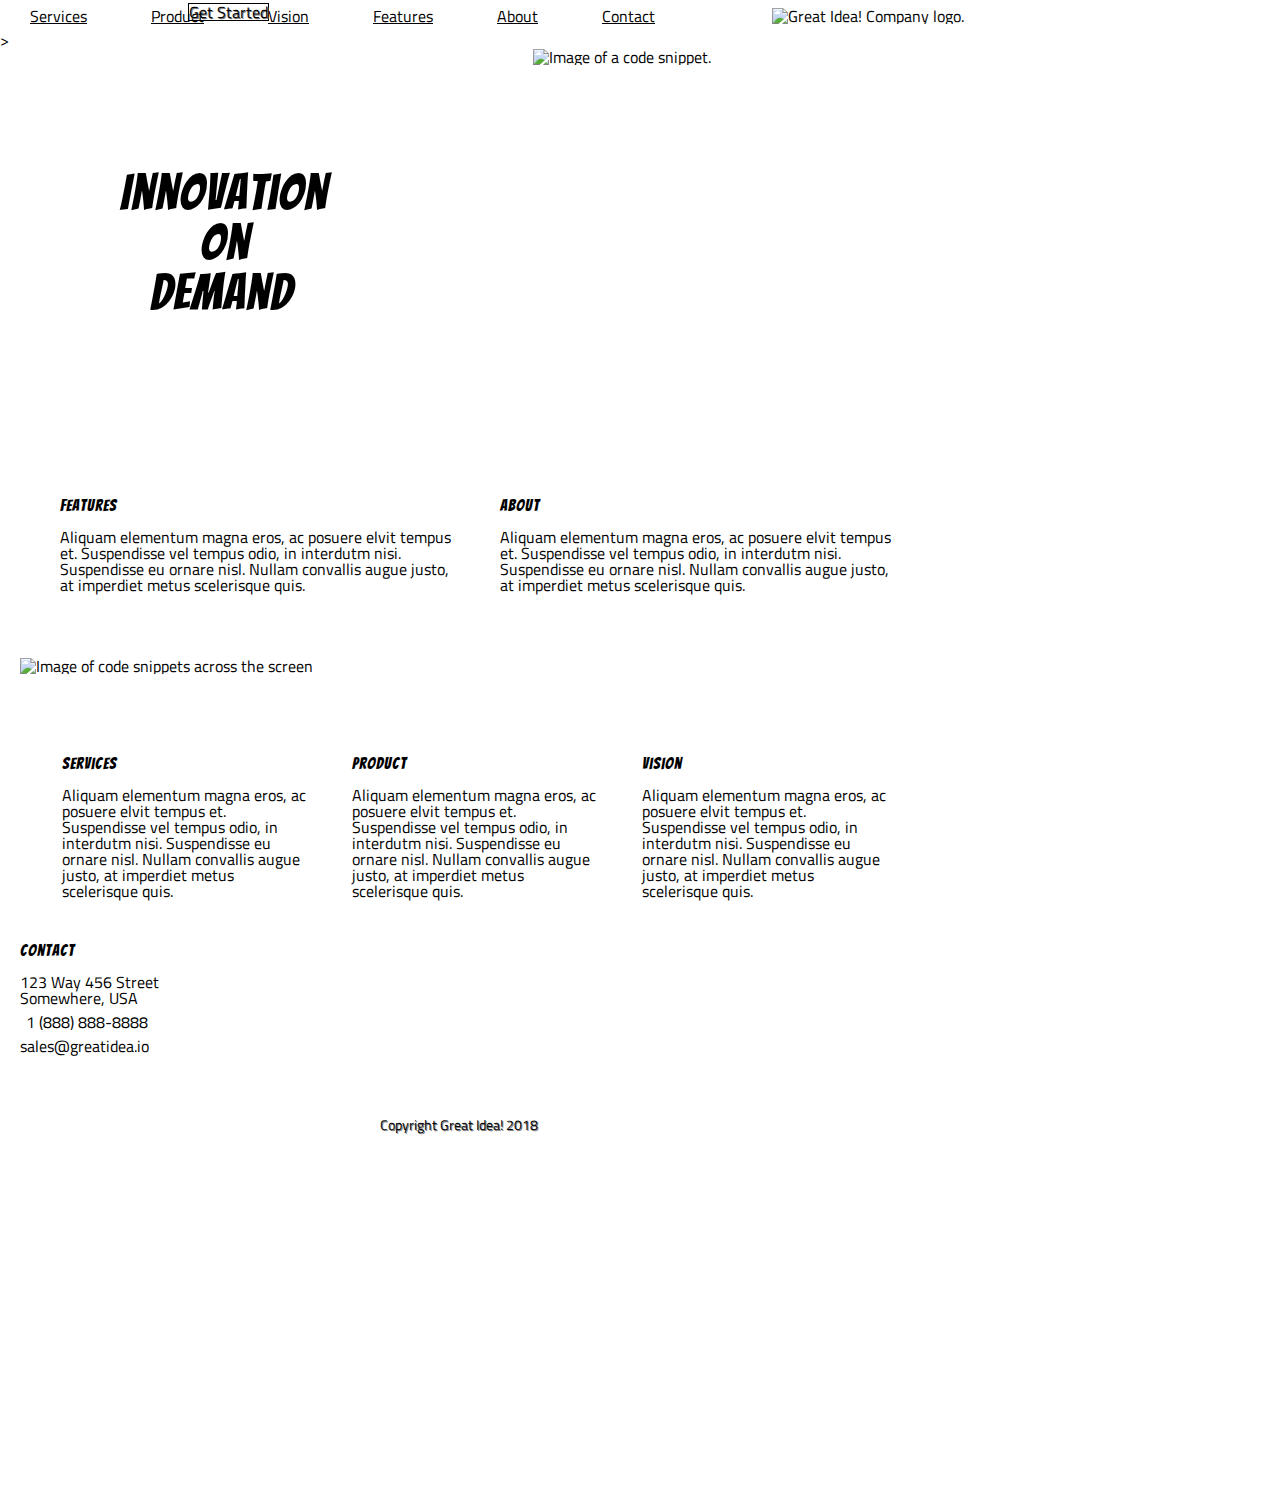
==== great-idea/index.html @ 69e67cb5 "project complete 1" ====
<!doctype html>

<html lang="en">
<head>
  <meta charset="utf-8">

  <title>Great Idea!</title>

  <link href="https://fonts.googleapis.com/css?family=Bangers|Titillium+Web" rel="stylesheet">
  <link rel="stylesheet" href="css/index.css">

  <!--[if lt IE 9]>
    <script src="https://cdnjs.cloudflare.com/ajax/libs/html5shiv/3.7.3/html5shiv.js"></script>
  <![endif]-->
</head>

  <body>

    <!-- Copy and paste your HTML from the first UI project here -->
    <nav class="navigation">
      <a  href="services.html">Services</a>
       <a href="">Product</a>
       <a href="">Vision</a>
       <a href="">Features</a>
       <a href="">About</a>
       <a href="">Contact</a>
     <img class="logo" src="img/logo.png" alt="Great Idea! Company logo.">
   </nav>>
 
   
  <header>
    <h2>
      <div>Innovation</div>
      <div class="on"> On</div>
      <div class="demand">Demand</div>
   </h2>
 
   <p>Get Started</p>
 
   <img src="img/header-img.png" alt="Image of a code snippet.">
 </header> 
  
 
   
   <section class="top-content">
   <div class ="left"><h4>Features</h4>
   Aliquam elementum magna eros, ac posuere elvit tempus et. Suspendisse vel 
   tempus odio, in interdutm nisi. Suspendisse eu ornare nisl. Nullam convallis
    augue justo, at imperdiet metus scelerisque quis.</div>
 
 
   <div class="right"><h4>About</h4> 
   Aliquam elementum magna eros, ac posuere elvit tempus et. Suspendisse vel tempus odio,
    in interdutm nisi. Suspendisse eu ornare nisl. Nullam convallis augue justo, at imperdiet
     metus scelerisque quis.</div>
 </section>
  
 <span>
 <img class="middle-img" src="img/mid-page-accent.jpg" alt="Image of code snippets across the screen">
 </span> 
 
 <section class="bottom-content">
     <div class="right1"><h5>Services</h5>
 
   Aliquam elementum magna eros, ac posuere elvit tempus et. Suspendisse vel tempus odio, in interdutm nisi.
    Suspendisse eu ornare nisl. Nullam convallis augue justo, at imperdiet metus scelerisque quis.</div>
 
    <div class="right2">
   <h5>Product</h5>
 
   Aliquam elementum magna eros, ac posuere elvit tempus et. Suspendisse vel tempus odio, in interdutm nisi.
    Suspendisse eu ornare nisl. Nullam convallis augue justo, at imperdiet metus scelerisque quis.</div>
 
    <div class="right3"><h5>Vision</h5>
 
   Aliquam elementum magna eros, ac posuere elvit tempus et. Suspendisse vel tempus odio, in interdutm nisi. 
   Suspendisse eu ornare nisl. Nullam convallis augue justo, at imperdiet metus scelerisque quis.</div>
 </section>
 
  <section class="contact">  
   <h5>Contact</h5>
  <div> 123 Way 456 Street</div>
   <div>Somewhere, USA</div>
   
   <div class="number">1 (888) 888-8888</div>
 
   <div class="email">sales@greatidea.io</div>
  </section>
 
  <footer>
   Copyright Great Idea! 2018
 </footer>  
    
  </body>
</html>
---- great-idea/css/index.css ----
/* http://meyerweb.com/eric/tools/css/reset/ 
   v2.0 | 20110126
   License: none (public domain)
*/

html, body, div, span, applet, object, iframe,
h1, h2, h3, h4, h5, h6, p, blockquote, pre,
a, abbr, acronym, address, big, cite, code,
del, dfn, em, img, ins, kbd, q, s, samp,
small, strike, strong, sub, sup, tt, var,
b, u, i, center,
dl, dt, dd, ol, ul, li,
fieldset, form, label, legend,
table, caption, tbody, tfoot, thead, tr, th, td,
article, aside, canvas, details, embed, 
figure, figcaption, footer, header, hgroup, 
menu, nav, output, ruby, section, summary,
time, mark, audio, video {
	margin: 0;
	padding: 0;
	border: 0;
	font-size: 100%;
	font: inherit;
	vertical-align: baseline;
}
/* HTML5 display-role reset for older browsers */
article, aside, details, figcaption, figure, 
footer, header, hgroup, menu, nav, section {
	display: block;
}
body {
	line-height: 1;
}
ol, ul {
	list-style: none;
}
blockquote, q {
	quotes: none;
}
blockquote:before, blockquote:after,
q:before, q:after {
	content: '';
	content: none;
}
table {
	border-collapse: collapse;
	border-spacing: 0;
}

/* Set every element's box-sizing to border-box */
* {
    box-sizing: border-box;
}

html, body {
    height: 100%;
    font-family: 'Titillium Web', sans-serif;
}

h1, h2, h3, h4, h5 {
    font-family: 'Bangers', cursive;
    letter-spacing: 1px;
    margin-bottom: 15px;
}

/* Your code starts here! */

a {
	margin: 30px;
	text-align: center;
	color: black;
	text-shadow: 1px 1px white;
	
}
h2 {
	font-size: 50px;
	float: left;
	margin : 120px;
	
	
	
}

.on { 
	position:relative; 
	left: 80px;


}

.demand { 
	position: relative; 
	left: 30px;


}

p {
    display: inline-block;
	border:  1px solid;
	position:relative; 
	right: 260px;
	top: -45px;
	color: black;
	text-shadow: 1px 1px gray;
	}

.right{

	display: inline-block;
	width: 400px;
	height: 80px;
	margin: 20px;
}

.left {
	
	display: inline-block;
	width: 400px;
	height: 80px;
	margin: 20px;
}

.middle-img {
	
	display: inline-block;
	margin: 20px;
}

.right1{

	display: inline-block;
	width: 250px;
	height: 80px;
	margin: 20px;
}

.right2{

	display: inline-block;
	width: 250px;
	height: 80px;
	margin: 20px;
}
	
.right3{

	display: inline-block;
	width: 250px;
	height: 80px;
	margin: 20px;
	
}

.contact{
	display: inline-block;
	width: 270px;
	height: 80px;
	
	margin:  45px  20px;
}

footer {
	position:relative; 
	height:380px;
	 top:50px;
	 left: 380px;
	 font-size: 14px;
	 text-shadow: 1px 1px gray;
}

.number {
	position:relative;
	 margin: 8px;
	 right: 2px;
}


.bottom-content {
	display: flex;
	flex-wrap: wrap;
	
	padding: 42px;
}

.top-content{
	display: flex;
	flex-wrap: wrap;
	
	width: 2000px;
	padding: 40px;
	
}

body {
	background-image: url(https://www.pixelstalk.net/wp-content/uploads/2016/07/1080P-3D-Images-Desktop.jpg);
	background-size: 63% 200%;  
	background-position: fixed;
	background-repeat: no-repeat;
}

.logo{
	width: 150px;
	position:relative;
	 margin: 8px;
	 left: 75px;
}




.navigation1 {
	margin: 20px;
	text-align: top;
	color: black;
	text-shadow: 1px 1px white;

}

.services-header-img{
position: relative;
margin: 20px;
width: 920px;
right: 10px;

}

.service0 { display: inline-block;
	width: 900px;
	height: 180px;;
  margin: 20px;
}

.main-content {
	display: flex;
	flex-wrap: wrap;
	width: 1000px;
	position: relative;
	bottom: 120px
	

}

.main-content > div {
   display: flex;
	flex-wrap: wrap;
   width: 450px;
   height: 150px;
  border: 1px solid darkgray;
  padding: 10px;
  margin: 10px;
  background-color: rgb(226, 223, 223);
 
}

h6 {
	font-size: 16px;
	font-style: italic;
	font-weight: bold;
}

.facts {
	position:relative; 
	left: 18px;
	width: 420px;
	height: 150px;
	bottom: 80px;
	
}

.list {
	position:relative; 
	left: 18px;
	width: 420px;
	height: 150px;
	bottom: 80px;
    padding: 10px;
}

.services-info-img {
	position:relative; 
	left: 480px;
	bottom: 410px;
	width: 450px
}

.info {

	border: 2px solid gray;
	border-width: 1px;
	width: 90px;
	background-color: white;
	font-size: 80%;
	text-align: center;
	box-shadow: 1px 1px darkgray;
	border-radius: 12px;
}

.footer-services {
	position:relative; 
	left: 380px;
	bottom: 330px;
	text-shadow: 1px 1px darkgray;
	font-size: 12px;
	

}
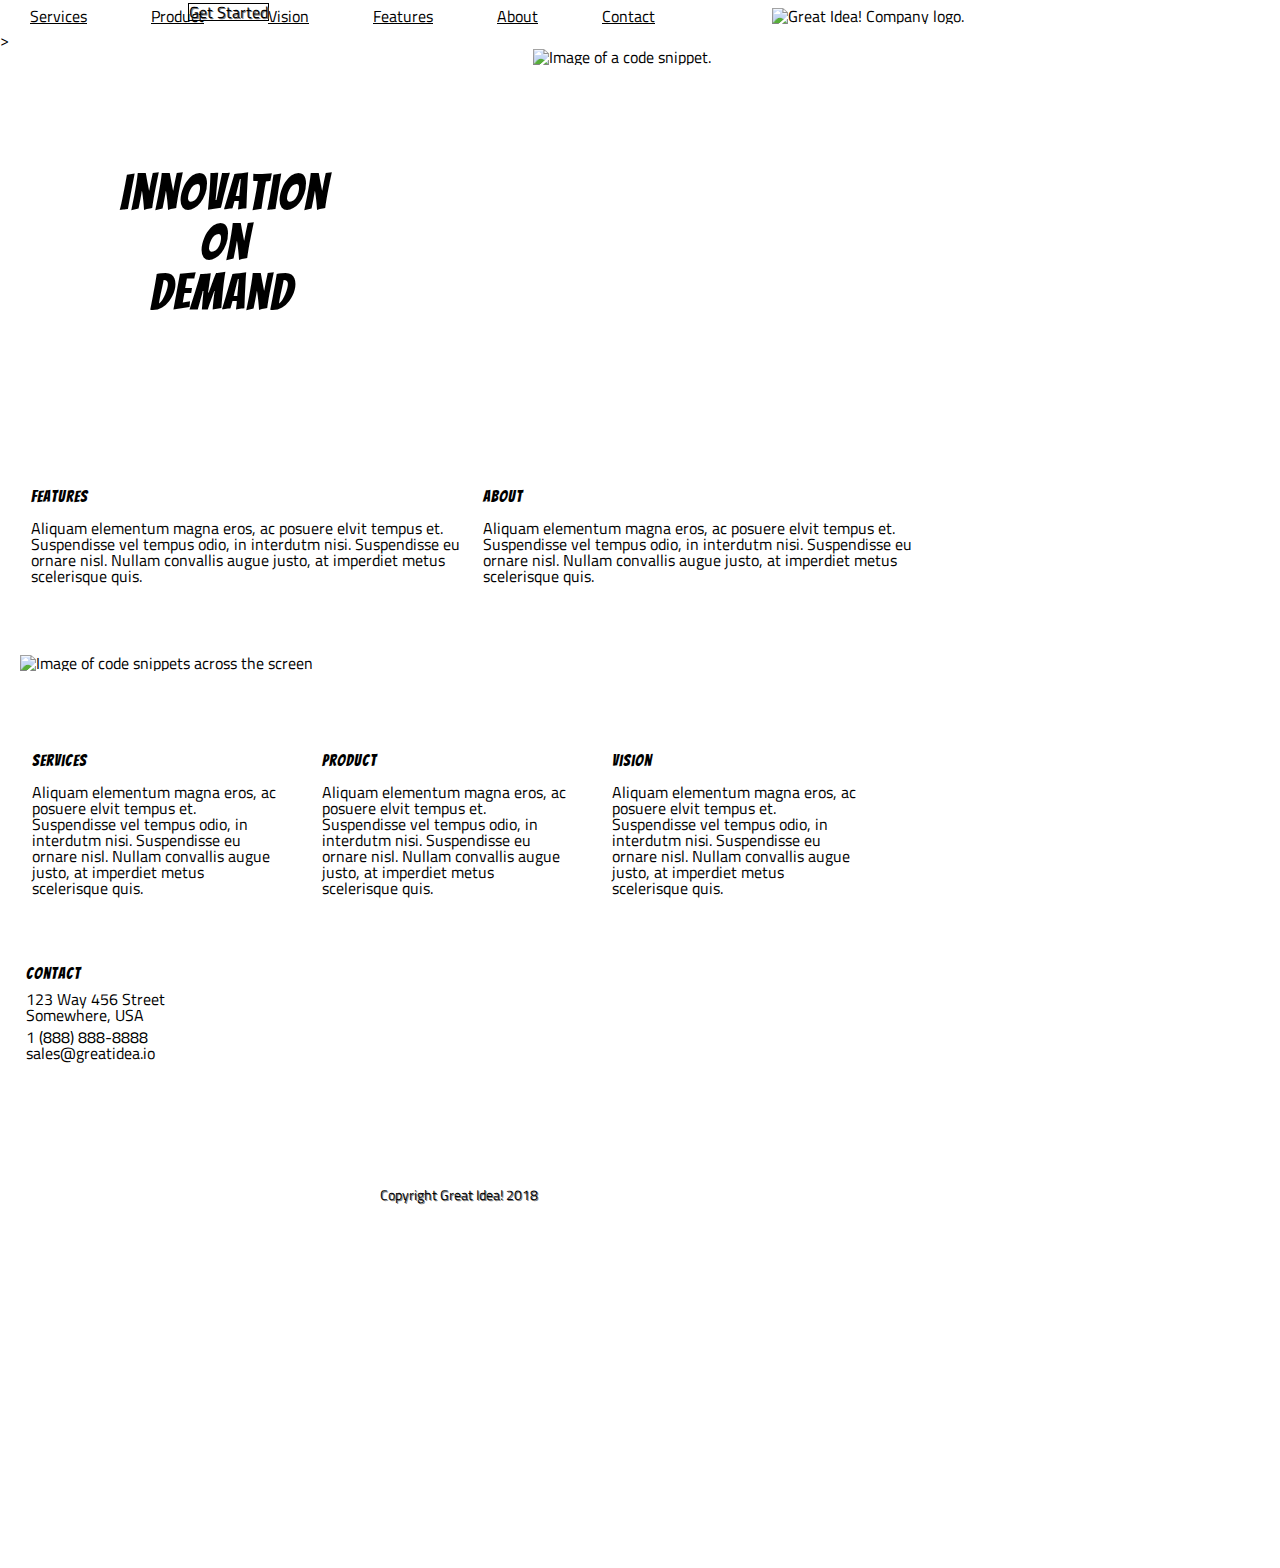
==== commit ade1e087: "project complete 1" ====
--- a/great-idea/index.html
+++ b/great-idea/index.html
@@ -43,13 +43,13 @@
  
    
    <section class="top-content">
-   <div class ="left"><h4>Features</h4>
+   <div class ="left"><div><h4>Features</h4></div>
    Aliquam elementum magna eros, ac posuere elvit tempus et. Suspendisse vel 
    tempus odio, in interdutm nisi. Suspendisse eu ornare nisl. Nullam convallis
     augue justo, at imperdiet metus scelerisque quis.</div>
  
  
-   <div class="right"><h4>About</h4> 
+   <div class="right"><div><h4>About</h4></div> 
    Aliquam elementum magna eros, ac posuere elvit tempus et. Suspendisse vel tempus odio,
     in interdutm nisi. Suspendisse eu ornare nisl. Nullam convallis augue justo, at imperdiet
      metus scelerisque quis.</div>
@@ -60,31 +60,33 @@
  </span> 
  
  <section class="bottom-content">
-     <div class="right1"><h5>Services</h5>
+     <div><div><h5>Services</h5></div>
  
    Aliquam elementum magna eros, ac posuere elvit tempus et. Suspendisse vel tempus odio, in interdutm nisi.
     Suspendisse eu ornare nisl. Nullam convallis augue justo, at imperdiet metus scelerisque quis.</div>
  
     <div class="right2">
-   <h5>Product</h5>
+        <div><h5>Product</h5></div>
  
    Aliquam elementum magna eros, ac posuere elvit tempus et. Suspendisse vel tempus odio, in interdutm nisi.
     Suspendisse eu ornare nisl. Nullam convallis augue justo, at imperdiet metus scelerisque quis.</div>
  
-    <div class="right3"><h5>Vision</h5>
+    <div class="right3"><div><h5>Vision</h5></div>
  
    Aliquam elementum magna eros, ac posuere elvit tempus et. Suspendisse vel tempus odio, in interdutm nisi. 
    Suspendisse eu ornare nisl. Nullam convallis augue justo, at imperdiet metus scelerisque quis.</div>
  </section>
  
   <section class="contact">  
-   <h5>Contact</h5>
-  <div> 123 Way 456 Street</div>
-   <div>Somewhere, USA</div>
+   <div>
+    <div><h5>Contact</h5></div>
+  <div class="space"> 123 Way 456 Street Somewhere, USA</div>
+   
    
    <div class="number">1 (888) 888-8888</div>
  
    <div class="email">sales@greatidea.io</div>
+   </div>
   </section>
  
   <footer>
--- a/great-idea/css/index.css
+++ b/great-idea/css/index.css
@@ -105,20 +105,23 @@
 	text-shadow: 1px 1px gray;
 	}
 
-.right{
-
-	display: inline-block;
-	width: 400px;
-	height: 80px;
-	margin: 20px;
-}
-
-.left {
-	
-	display: inline-block;
-	width: 400px;
-	height: 80px;
-	margin: 20px;
+.top-content {
+	display: flex;
+	flex-wrap: wrap;
+	width: 800px;
+
+}
+
+.top-content > div {
+	display: flex;
+	flex-wrap: wrap;
+   width: 450px;
+ 
+  padding: 10px;
+  margin: 1px;
+  
+	position: relative;
+  right: 20px;
 }
 
 .middle-img {
@@ -127,53 +130,56 @@
 	margin: 20px;
 }
 
-.right1{
-
-	display: inline-block;
-	width: 250px;
-	height: 80px;
-	margin: 20px;
-}
-
-.right2{
-
-	display: inline-block;
-	width: 250px;
-	height: 80px;
-	margin: 20px;
-}
-	
-.right3{
-
-	display: inline-block;
-	width: 250px;
-	height: 80px;
-	margin: 20px;
-	
+.bottom-content {
+	display: flex;
+	flex-wrap: wrap;
+	width: 1000px;
+}
+
+.bottom-content > div {
+	display: flex;
+	flex-wrap: wrap;
+	position: relative;
+	width: 290px;
+	padding: 20px;
+	right: 30px; 
+	
+ 
 }
 
 .contact{
-	display: inline-block;
+	display: flex;
+	justify-content: flex-start;
 	width: 270px;
 	height: 80px;
-	
-	margin:  45px  20px;
-}
+	padding: 20px;
+	
+	
+}
+
+.contact > div {
+	position:relative;
+	 margin: 8px;
+	 right: 2px;
+	 bottom: 20px; }
+	 
+.space {
+	position:relative;
+	bottom: 6px;
+
+}	 
+
 
 footer {
 	position:relative; 
 	height:380px;
-	 top:50px;
+	 top:150px;
 	 left: 380px;
 	 font-size: 14px;
 	 text-shadow: 1px 1px gray;
 }
 
-.number {
-	position:relative;
-	 margin: 8px;
-	 right: 2px;
-}
+
 
 
 .bottom-content {
@@ -193,8 +199,8 @@
 }
 
 body {
-	background-image: url(https://www.pixelstalk.net/wp-content/uploads/2016/07/1080P-3D-Images-Desktop.jpg);
-	background-size: 63% 200%;  
+	background-image: url(http://primuladirestelli.it/wp-content/uploads/2017/02/background-service.jpg);
+	background-size: 65% 210%;  
 	background-position: fixed;
 	background-repeat: no-repeat;
 }
@@ -299,9 +305,11 @@
 .footer-services {
 	position:relative; 
 	left: 380px;
-	bottom: 330px;
+	bottom: 300px;
 	text-shadow: 1px 1px darkgray;
 	font-size: 12px;
 	
 
-}+}
+
+
